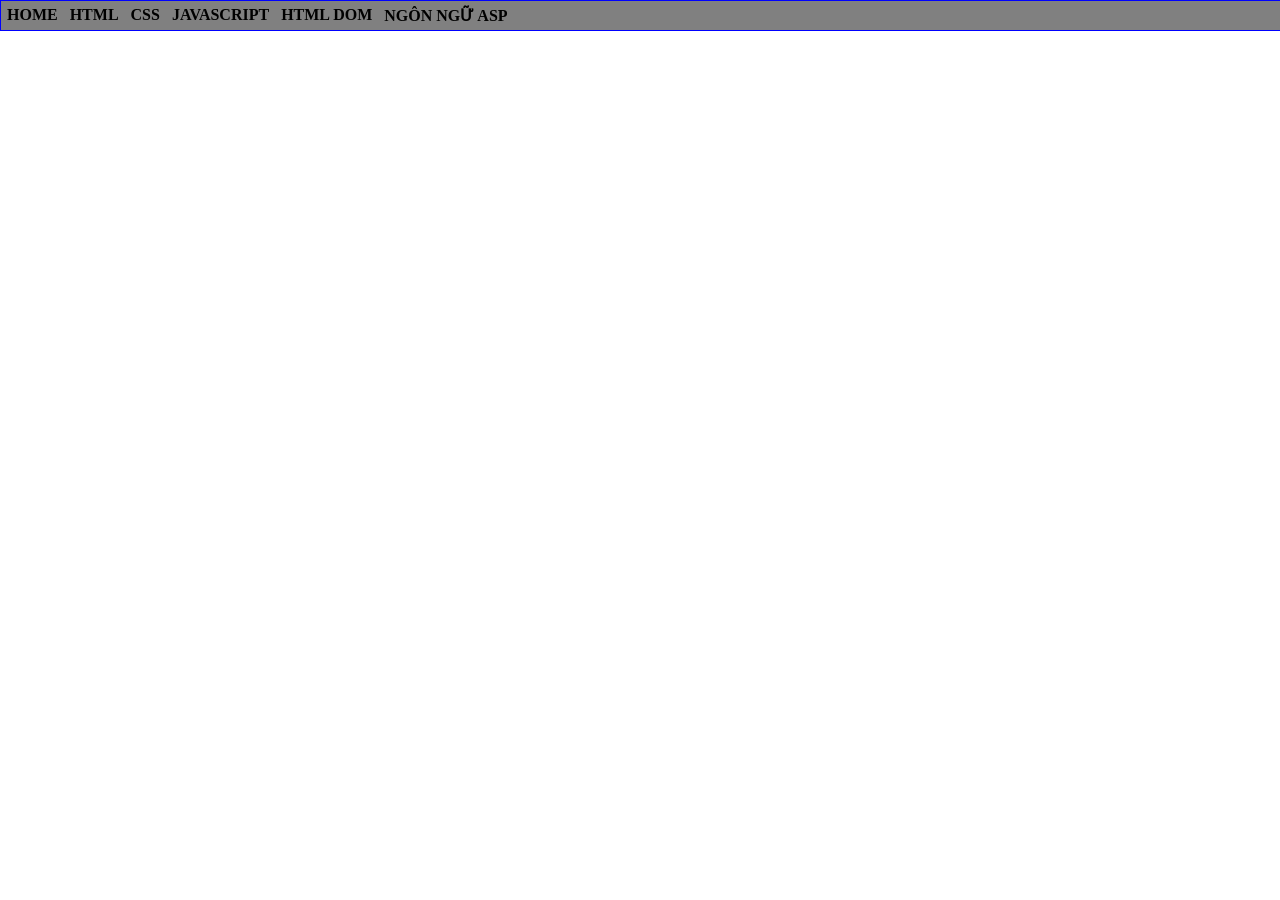
==== index.html @ eb46fb93 "Rename home.html to index.html" ====
<html>
    <head>
        <title>Gia Bảo - K244030343</title>
        <style>
            @import url(mainstyle.css);
        </style>
    </head>
    <body>
        <div id="container">  
        <ul>
        <li> <a href="#">HOME</a></li>
        <li> <a href="#">HTML</a></li>
        <li> <a href="#">CSS</a>
            <ul>
            <li> <a href="#">CSS CĂN BẢN</a></li>
            <li> <a href="#">GIAO DIỆN VỚI CSS</a></li>
            <li> <a href="#">CSS NÂNG CAO</a></li>
        </ul>
        </li>
        <li> <a href="#">JAVASCRIPT</a>
        <ul>
            <li> <a href="#">LESSON 01</a></li>
            <li> <a href="#">LESSON 02</a></li>
            <li> <a href="#">LESSON 03</a></li>
        </ul>
        </li>
        <li> <a href="#">HTML DOM</a></li>
        <li> <a href="#">NGÔN NGỮ ASP</a></li>


        </ul>

        </div>

    </body>
</html>
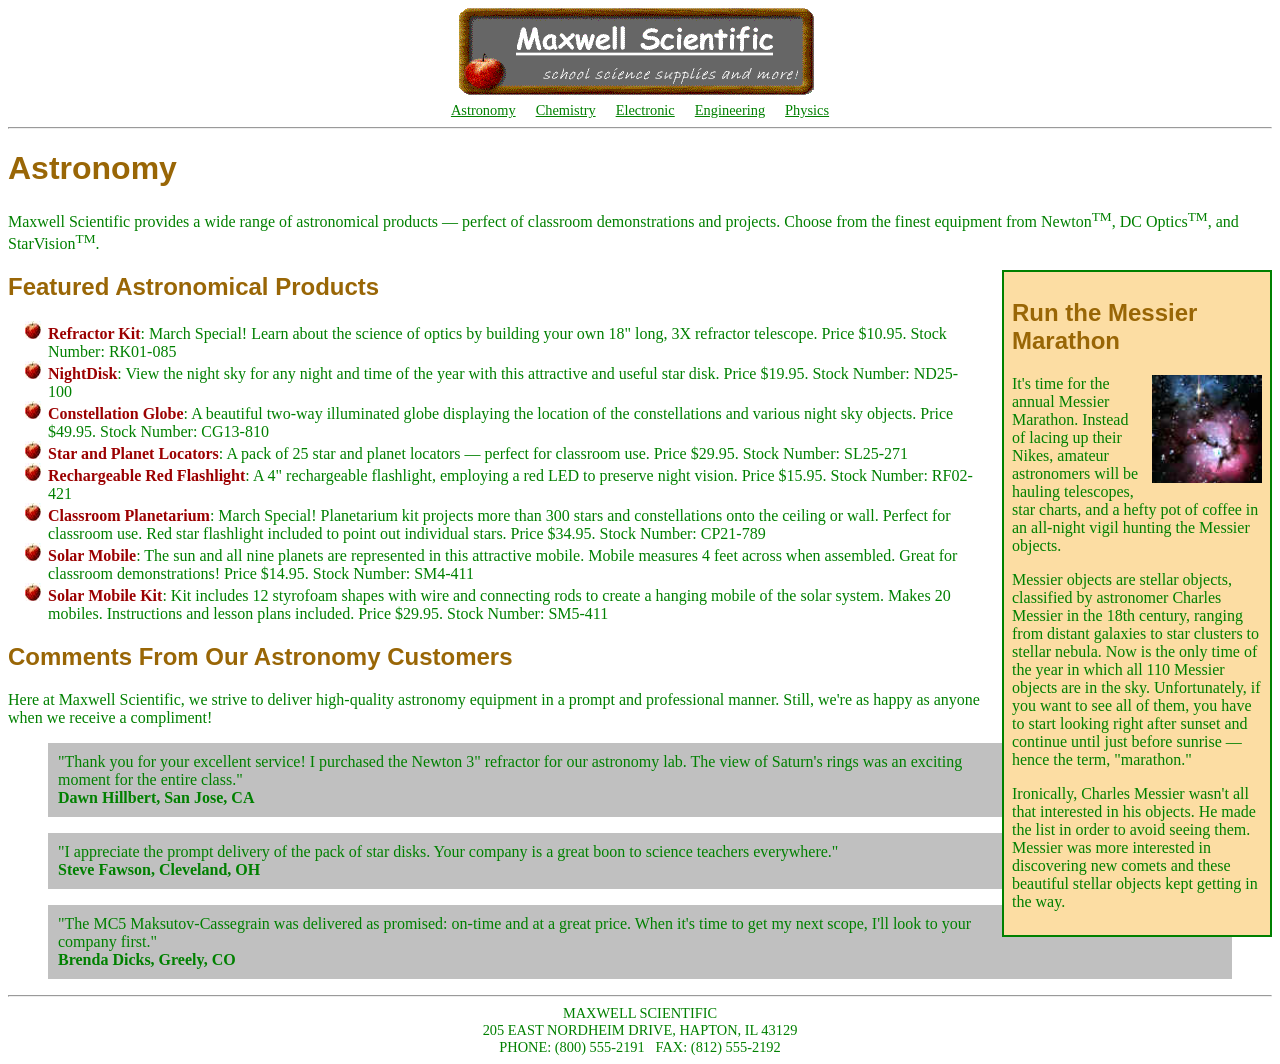
==== commit 1eb2254d: "Add files via upload" ====
--- a/index.html
+++ b/index.html
@@ -1,36 +1,176 @@
-<html>
+<!DOCTYPE html>
+<html lang="en">
     <head>
-        <title>Gia Bảo - K244030343</title>
+        <meta charset="UTF-8">
+        <meta name="viewport" content="width=device-width, initial-scale=1.0">
+        <title>Bài 42</title>
         <style>
             @import url(mainstyle.css);
         </style>
     </head>
     <body>
-        <div id="container">  
-        <ul>
-        <li> <a href="#">HOME</a></li>
-        <li> <a href="#">HTML</a></li>
-        <li> <a href="#">CSS</a>
-            <ul>
-            <li> <a href="#">CSS CĂN BẢN</a></li>
-            <li> <a href="#">GIAO DIỆN VỚI CSS</a></li>
-            <li> <a href="#">CSS NÂNG CAO</a></li>
-        </ul>
-        </li>
-        <li> <a href="#">JAVASCRIPT</a>
-        <ul>
-            <li> <a href="#">LESSON 01</a></li>
-            <li> <a href="#">LESSON 02</a></li>
-            <li> <a href="#">LESSON 03</a></li>
-        </ul>
-        </li>
-        <li> <a href="#">HTML DOM</a></li>
-        <li> <a href="#">NGÔN NGỮ ASP</a></li>
+        <img src="images/MWSLogo.gif" style="display: block; margin: 0 auto;">
+        <div class="menu" style="text-align: center;">
+            <a href="#">Astronomy</a>&emsp;
+            <a href="#">Chemistry</a>&emsp;
+            <a href="#">Electronic</a>&emsp;
+            <a href="#">Engineering</a>&emsp;
+            <a href="#">Physics</a>
+        </div>
+        <hr>
+
+            <h1>Astronomy</h1>
+
+    <p>
+        Maxwell Scientific provides a wide range of astronomical products —
+        perfect of classroom demonstrations and projects.
+        Choose from the finest equipment from Newton<sup>TM</sup>,
+        DC Optics<sup>TM</sup>, and StarVision<sup>TM</sup>.
+    </p>
 
 
-        </ul>
+    <div class="Article">
 
-        </div>
+        <h2>Run the Messier Marathon</h2>
+
+        <img src="images/m20.jpg" alt="Messier Nebula">
+
+        <p>
+            It's time for the annual Messier Marathon.
+            Instead of lacing up their Nikes, amateur astronomers will be
+            hauling telescopes, star charts, and a hefty pot of coffee
+            in an all-night vigil hunting the Messier objects.
+        </p>
+
+        <p>
+            Messier objects are stellar objects, classified by astronomer
+            Charles Messier in the 18th century, ranging from distant galaxies
+            to star clusters to stellar nebula. Now is the only time of the
+            year in which all 110 Messier objects are in the sky.
+            Unfortunately, if you want to see all of them, you have to start
+            looking right after sunset and continue until just before sunrise —
+            hence the term, "marathon."
+        </p>
+
+        <p>
+            Ironically, Charles Messier wasn't all that interested in his objects.
+            He made the list in order to avoid seeing them. Messier was more
+            interested in discovering new comets and these beautiful stellar
+            objects kept getting in the way.
+        </p>
+
+    </div>
+
+
+
+    <h2 class="Special">Featured Astronomical Products</h2>
+
+    <ul>
+
+        <li>
+            <b>Refractor Kit</b>:
+            March Special! Learn about the science of optics by building your
+            own 18" long, 3X refractor telescope.
+            Price $10.95. Stock Number: RK01-085
+        </li>
+
+        <li>
+            <b>NightDisk</b>:
+            View the night sky for any night and time of the year with this
+            attractive and useful star disk.
+            Price $19.95. Stock Number: ND25-100
+        </li>
+
+        <li>
+            <b>Constellation Globe</b>:
+            A beautiful two-way illuminated globe displaying the location of
+            the constellations and various night sky objects.
+            Price $49.95. Stock Number: CG13-810
+        </li>
+
+        <li>
+            <b>Star and Planet Locators</b>:
+            A pack of 25 star and planet locators — perfect for classroom use.
+            Price $29.95. Stock Number: SL25-271
+        </li>
+
+        <li>
+            <b>Rechargeable Red Flashlight</b>:
+            A 4" rechargeable flashlight, employing a red LED to preserve
+            night vision.
+            Price $15.95. Stock Number: RF02-421
+        </li>
+
+        <li>
+            <b>Classroom Planetarium</b>:
+            March Special! Planetarium kit projects more than 300 stars and
+            constellations onto the ceiling or wall. Perfect for classroom use.
+            Red star flashlight included to point out individual stars.
+            Price $34.95. Stock Number: CP21-789
+        </li>
+
+        <li>
+            <b>Solar Mobile</b>:
+            The sun and all nine planets are represented in this attractive
+            mobile. Mobile measures 4 feet across when assembled.
+            Great for classroom demonstrations!
+            Price $14.95. Stock Number: SM4-411
+        </li>
+
+        <li>
+            <b>Solar Mobile Kit</b>:
+            Kit includes 12 styrofoam shapes with wire and connecting rods
+            to create a hanging mobile of the solar system.
+            Makes 20 mobiles. Instructions and lesson plans included.
+            Price $29.95. Stock Number: SM5-411
+        </li>
+
+    </ul>
+
+
+
+    <h2 class="Special">Comments From Our Astronomy Customers</h2>
+
+    <p>
+        Here at Maxwell Scientific, we strive to deliver high-quality
+        astronomy equipment in a prompt and professional manner.
+        Still, we're as happy as anyone when we receive a compliment!
+    </p>
+
+    <blockquote>
+        "Thank you for your excellent service! I purchased the Newton 3"
+        refractor for our astronomy lab. The view of Saturn's rings was
+        an exciting moment for the entire class."
+        <br>
+        <b>Dawn Hillbert, San Jose, CA</b>
+    </blockquote>
+
+    <blockquote>
+        "I appreciate the prompt delivery of the pack of star disks.
+        Your company is a great boon to science teachers everywhere."
+        <br>
+        <b>Steve Fawson, Cleveland, OH</b>
+    </blockquote>
+
+    <blockquote>
+        "The MC5 Maksutov-Cassegrain was delivered as promised: on-time
+        and at a great price. When it's time to get my next scope,
+        I'll look to your company first."
+        <br>
+        <b>Brenda Dicks, Greely, CO</b>
+    </blockquote>
+
+
+
+    <hr>
+
+    <address>
+        Maxwell Scientific<br>
+        205 East Nordheim Drive, Hapton, IL 43129<br>
+        Phone: (800) 555-2191 &nbsp;
+        Fax: (812) 555-2192
+    </address>
 
     </body>
-</html>
+
+</html>
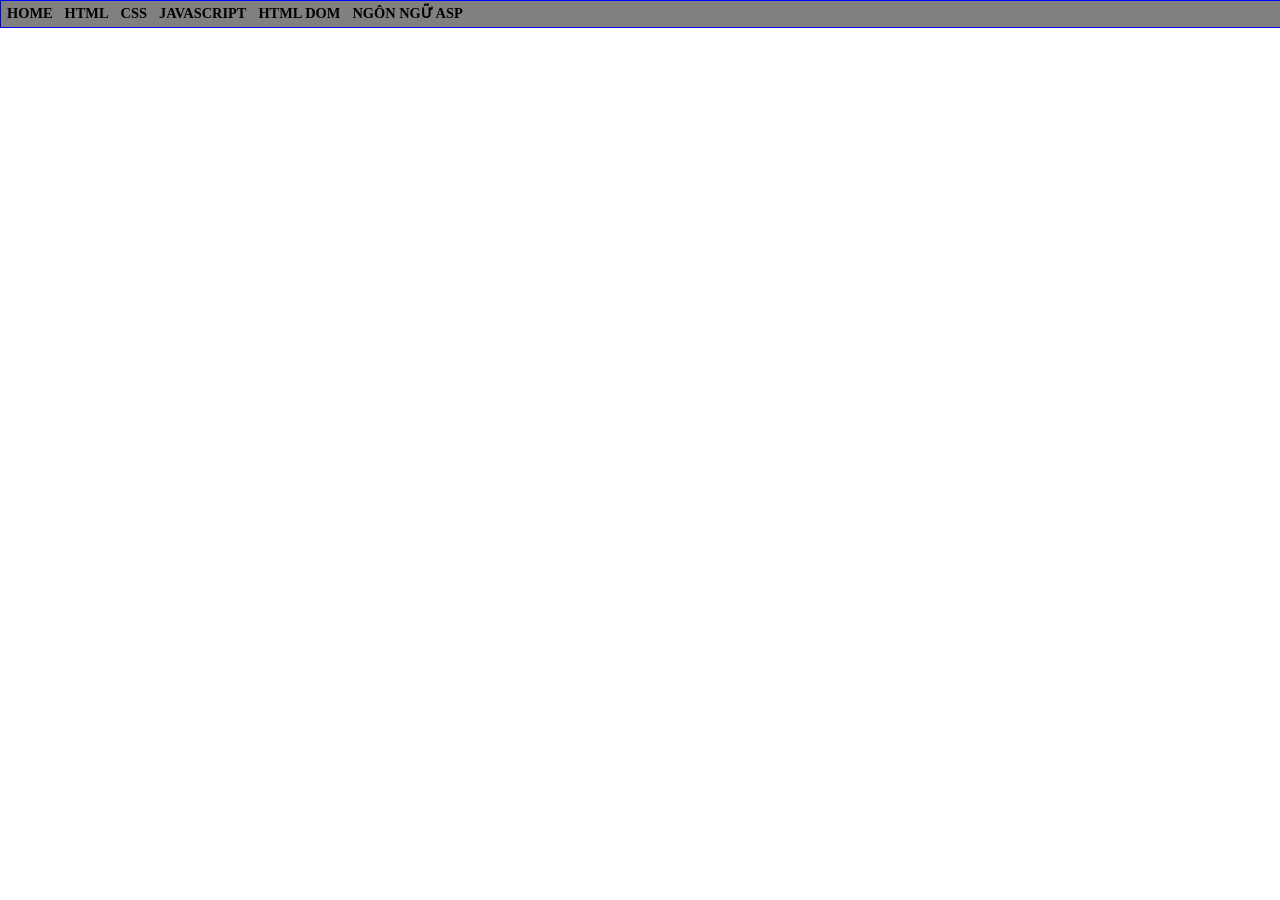
==== commit a5410cad: "Add files via upload" ====
--- a/index.html
+++ b/index.html
@@ -1,176 +1,36 @@
-<!DOCTYPE html>
-<html lang="en">
+<html>
     <head>
-        <meta charset="UTF-8">
-        <meta name="viewport" content="width=device-width, initial-scale=1.0">
-        <title>Bài 42</title>
+        <title>Gia Bảo - K244030343</title>
         <style>
             @import url(mainstyle.css);
         </style>
     </head>
     <body>
-        <img src="images/MWSLogo.gif" style="display: block; margin: 0 auto;">
-        <div class="menu" style="text-align: center;">
-            <a href="#">Astronomy</a>&emsp;
-            <a href="#">Chemistry</a>&emsp;
-            <a href="#">Electronic</a>&emsp;
-            <a href="#">Engineering</a>&emsp;
-            <a href="#">Physics</a>
-        </div>
-        <hr>
-
-            <h1>Astronomy</h1>
-
-    <p>
-        Maxwell Scientific provides a wide range of astronomical products —
-        perfect of classroom demonstrations and projects.
-        Choose from the finest equipment from Newton<sup>TM</sup>,
-        DC Optics<sup>TM</sup>, and StarVision<sup>TM</sup>.
-    </p>
+        <div id="container">  
+        <ul>
+        <li> <a href="/HTML/NguyenGiaBao_K244030343/CV.html">HOME</a></li>
+        <li> <a href="#">HTML</a></li>
+        <li> <a href="#">CSS</a>
+            <ul>
+            <li> <a href="/CSS/ex42/index.html">Bài tập 42</a></li>
+            <li> <a href="#">GIAO DIỆN VỚI CSS</a></li>
+            <li> <a href="#">CSS NÂNG CAO</a></li>
+        </ul>
+        </li>
+        <li> <a href="#">JAVASCRIPT</a>
+        <ul>
+            <li> <a href="#">LESSON 01</a></li>
+            <li> <a href="#">LESSON 02</a></li>
+            <li> <a href="#">LESSON 03</a></li>
+        </ul>
+        </li>
+        <li> <a href="#">HTML DOM</a></li>
+        <li> <a href="#">NGÔN NGỮ ASP</a></li>
 
 
-    <div class="Article">
+        </ul>
 
-        <h2>Run the Messier Marathon</h2>
-
-        <img src="images/m20.jpg" alt="Messier Nebula">
-
-        <p>
-            It's time for the annual Messier Marathon.
-            Instead of lacing up their Nikes, amateur astronomers will be
-            hauling telescopes, star charts, and a hefty pot of coffee
-            in an all-night vigil hunting the Messier objects.
-        </p>
-
-        <p>
-            Messier objects are stellar objects, classified by astronomer
-            Charles Messier in the 18th century, ranging from distant galaxies
-            to star clusters to stellar nebula. Now is the only time of the
-            year in which all 110 Messier objects are in the sky.
-            Unfortunately, if you want to see all of them, you have to start
-            looking right after sunset and continue until just before sunrise —
-            hence the term, "marathon."
-        </p>
-
-        <p>
-            Ironically, Charles Messier wasn't all that interested in his objects.
-            He made the list in order to avoid seeing them. Messier was more
-            interested in discovering new comets and these beautiful stellar
-            objects kept getting in the way.
-        </p>
-
-    </div>
-
-
-
-    <h2 class="Special">Featured Astronomical Products</h2>
-
-    <ul>
-
-        <li>
-            <b>Refractor Kit</b>:
-            March Special! Learn about the science of optics by building your
-            own 18" long, 3X refractor telescope.
-            Price $10.95. Stock Number: RK01-085
-        </li>
-
-        <li>
-            <b>NightDisk</b>:
-            View the night sky for any night and time of the year with this
-            attractive and useful star disk.
-            Price $19.95. Stock Number: ND25-100
-        </li>
-
-        <li>
-            <b>Constellation Globe</b>:
-            A beautiful two-way illuminated globe displaying the location of
-            the constellations and various night sky objects.
-            Price $49.95. Stock Number: CG13-810
-        </li>
-
-        <li>
-            <b>Star and Planet Locators</b>:
-            A pack of 25 star and planet locators — perfect for classroom use.
-            Price $29.95. Stock Number: SL25-271
-        </li>
-
-        <li>
-            <b>Rechargeable Red Flashlight</b>:
-            A 4" rechargeable flashlight, employing a red LED to preserve
-            night vision.
-            Price $15.95. Stock Number: RF02-421
-        </li>
-
-        <li>
-            <b>Classroom Planetarium</b>:
-            March Special! Planetarium kit projects more than 300 stars and
-            constellations onto the ceiling or wall. Perfect for classroom use.
-            Red star flashlight included to point out individual stars.
-            Price $34.95. Stock Number: CP21-789
-        </li>
-
-        <li>
-            <b>Solar Mobile</b>:
-            The sun and all nine planets are represented in this attractive
-            mobile. Mobile measures 4 feet across when assembled.
-            Great for classroom demonstrations!
-            Price $14.95. Stock Number: SM4-411
-        </li>
-
-        <li>
-            <b>Solar Mobile Kit</b>:
-            Kit includes 12 styrofoam shapes with wire and connecting rods
-            to create a hanging mobile of the solar system.
-            Makes 20 mobiles. Instructions and lesson plans included.
-            Price $29.95. Stock Number: SM5-411
-        </li>
-
-    </ul>
-
-
-
-    <h2 class="Special">Comments From Our Astronomy Customers</h2>
-
-    <p>
-        Here at Maxwell Scientific, we strive to deliver high-quality
-        astronomy equipment in a prompt and professional manner.
-        Still, we're as happy as anyone when we receive a compliment!
-    </p>
-
-    <blockquote>
-        "Thank you for your excellent service! I purchased the Newton 3"
-        refractor for our astronomy lab. The view of Saturn's rings was
-        an exciting moment for the entire class."
-        <br>
-        <b>Dawn Hillbert, San Jose, CA</b>
-    </blockquote>
-
-    <blockquote>
-        "I appreciate the prompt delivery of the pack of star disks.
-        Your company is a great boon to science teachers everywhere."
-        <br>
-        <b>Steve Fawson, Cleveland, OH</b>
-    </blockquote>
-
-    <blockquote>
-        "The MC5 Maksutov-Cassegrain was delivered as promised: on-time
-        and at a great price. When it's time to get my next scope,
-        I'll look to your company first."
-        <br>
-        <b>Brenda Dicks, Greely, CO</b>
-    </blockquote>
-
-
-
-    <hr>
-
-    <address>
-        Maxwell Scientific<br>
-        205 East Nordheim Drive, Hapton, IL 43129<br>
-        Phone: (800) 555-2191 &nbsp;
-        Fax: (812) 555-2192
-    </address>
+        </div>
 
     </body>
-
 </html>
